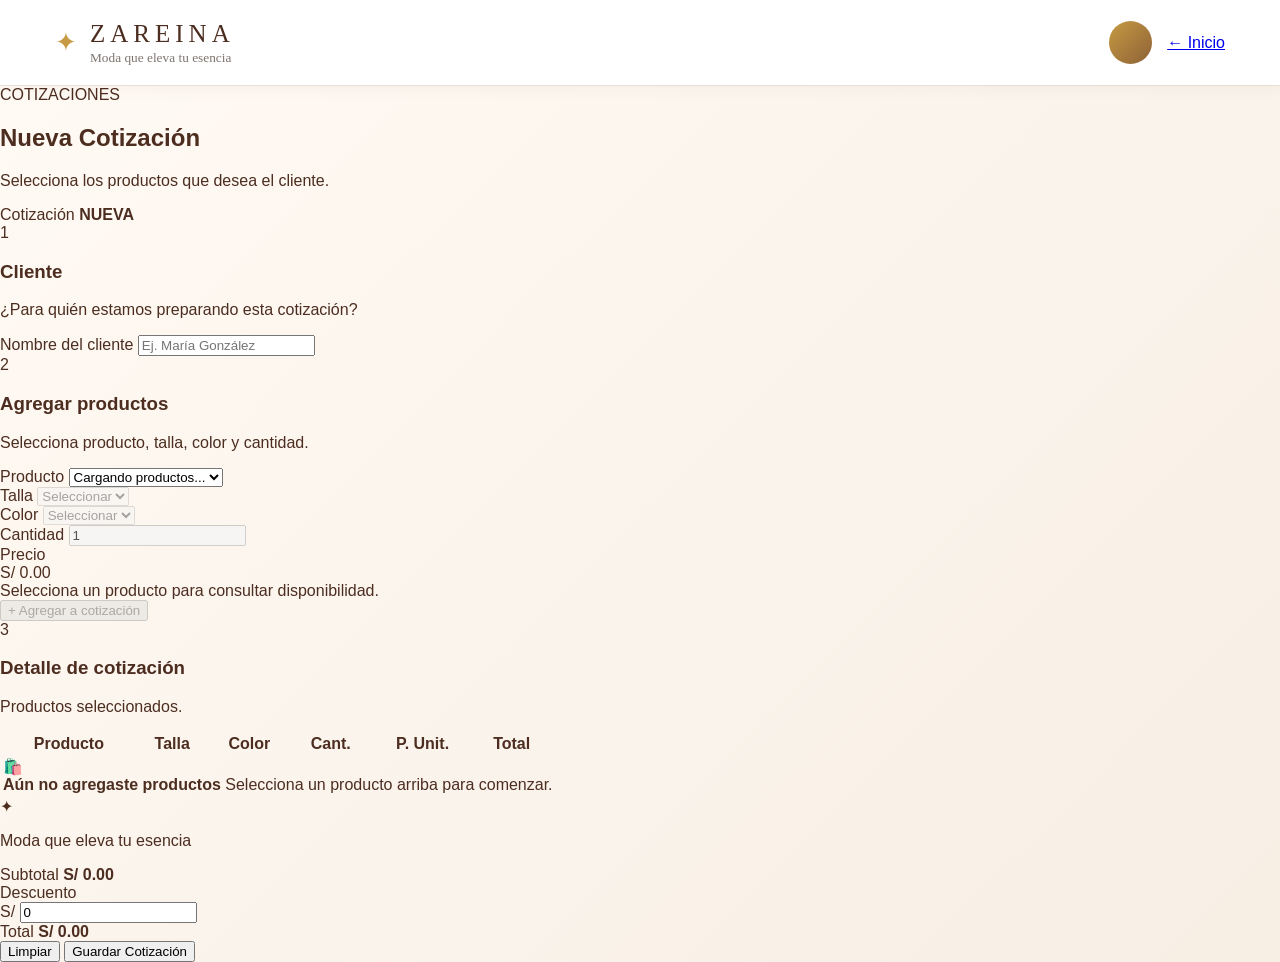
==== cotizacion.html @ f49527eb "Crear pantalla de nueva cotización" ====
<!DOCTYPE html>
<html lang="es">
<head>
  <meta charset="UTF-8">
  <meta name="viewport" content="width=device-width, initial-scale=1.0">
  <title>ZAREINA | Nueva Cotización</title>
  <link rel="stylesheet" href="css/styles.css">
</head>

<body class="dashboard-page">

  <header class="topbar">
    <div class="topbar-marca">
      <span class="estrella">✦</span>
      <div>
        <h1>ZAREINA</h1>
        <small>Moda que eleva tu esencia</small>
      </div>
    </div>

    <div class="usuario-header">
      <div class="usuario-info">
        <strong id="nombreUsuario"></strong>
        <span id="rolUsuario"></span>
      </div>

      <div id="avatarUsuario" class="avatar"></div>

      <a href="dashboard.html" class="btn-volver">
        ← Inicio
      </a>
    </div>
  </header>


  <main class="cotizacion-contenedor">

    <section class="cotizacion-titulo">
      <div>
        <span class="etiqueta-zareina">COTIZACIONES</span>
        <h2>Nueva Cotización</h2>
        <p>Selecciona los productos que desea el cliente.</p>
      </div>

      <div class="cotizacion-numero">
        <span>Cotización</span>
        <strong>NUEVA</strong>
      </div>
    </section>


    <!-- CLIENTE -->

    <section class="cotizacion-card">

      <div class="seccion-titulo">
        <div class="numero-seccion">1</div>
        <div>
          <h3>Cliente</h3>
          <p>¿Para quién estamos preparando esta cotización?</p>
        </div>
      </div>

      <div class="campo-cliente">
        <label for="cliente">Nombre del cliente</label>
        <input
          id="cliente"
          type="text"
          placeholder="Ej. María González"
          autocomplete="off"
        >
      </div>

    </section>


    <!-- PRODUCTO -->

    <section class="cotizacion-card">

      <div class="seccion-titulo">
        <div class="numero-seccion">2</div>
        <div>
          <h3>Agregar productos</h3>
          <p>Selecciona producto, talla, color y cantidad.</p>
        </div>
      </div>


      <div class="selector-cotizacion">

        <div class="campo-producto campo-producto-grande">
          <label for="producto">Producto</label>

          <select id="producto">
            <option value="">
              Cargando productos...
            </option>
          </select>
        </div>


        <div class="campo-producto">
          <label for="talla">Talla</label>

          <select id="talla" disabled>
            <option value="">Seleccionar</option>
          </select>
        </div>


        <div class="campo-producto">
          <label for="color">Color</label>

          <select id="color" disabled>
            <option value="">Seleccionar</option>
          </select>
        </div>


        <div class="campo-producto">
          <label for="cantidad">Cantidad</label>

          <input
            id="cantidad"
            type="number"
            min="1"
            value="1"
            disabled
          >
        </div>


        <div class="campo-producto">
          <label>Precio</label>

          <div class="precio-producto">
            S/ <span id="precioProducto">0.00</span>
          </div>
        </div>

      </div>


      <div class="producto-inferior">

        <div id="stockInfo" class="stock-info">
          Selecciona un producto para consultar disponibilidad.
        </div>

        <button
          id="btnAgregarProducto"
          class="btn-agregar-producto"
          disabled
        >
          + Agregar a cotización
        </button>

      </div>

    </section>


    <!-- DETALLE -->

    <section class="cotizacion-card">

      <div class="seccion-titulo">
        <div class="numero-seccion">3</div>
        <div>
          <h3>Detalle de cotización</h3>
          <p>Productos seleccionados.</p>
        </div>
      </div>


      <div class="tabla-responsive">

        <table class="tabla-cotizacion">

          <thead>
            <tr>
              <th>Producto</th>
              <th>Talla</th>
              <th>Color</th>
              <th>Cant.</th>
              <th>P. Unit.</th>
              <th>Total</th>
              <th></th>
            </tr>
          </thead>

          <tbody id="detalleCotizacion">

            <tr id="filaVacia">
              <td colspan="7" class="cotizacion-vacia">
                <div>🛍️</div>
                <strong>Aún no agregaste productos</strong>
                <span>Selecciona un producto arriba para comenzar.</span>
              </td>
            </tr>

          </tbody>

        </table>

      </div>

    </section>


    <!-- TOTAL -->

    <section class="resumen-cotizacion">

      <div class="resumen-frase">
        <span>✦</span>
        <p>Moda que eleva tu esencia</p>
      </div>


      <div class="resumen-box">

        <div class="resumen-linea">
          <span>Subtotal</span>
          <strong>
            S/ <span id="subtotal">0.00</span>
          </strong>
        </div>


        <div class="resumen-linea">
          <label for="descuento">
            Descuento
          </label>

          <div class="input-descuento">
            <span>S/</span>
            <input
              id="descuento"
              type="number"
              min="0"
              step="0.10"
              value="0"
            >
          </div>
        </div>


        <div class="resumen-linea total-cotizacion">
          <span>Total</span>

          <strong>
            S/ <span id="totalGeneral">0.00</span>
          </strong>
        </div>


        <div class="acciones-cotizacion">

          <button
            id="btnLimpiar"
            class="btn-cotizacion-secundario"
          >
            Limpiar
          </button>

          <button
            id="btnGuardarCotizacion"
            class="btn-cotizacion-principal"
          >
            Guardar Cotización
          </button>

        </div>

      </div>

    </section>

  </main>

  <script src="js/cotizacion.js"></script>

</body>
</html>
---- css/styles.css ----
:root {
  --crema: #f8f1e8;
  --crema-claro: #fffaf4;
  --marron: #4c2d20;
  --marron-2: #6f442f;
  --dorado: #c79b43;
  --dorado-claro: #ead9b5;
  --gris: #7e746e;
  --blanco: #ffffff;
  --error: #a63d3d;
}

* {
  box-sizing: border-box;
}

body {
  margin: 0;
  font-family: Arial, sans-serif;
  color: var(--marron);
}

.login-page {
  min-height: 100vh;
  background: var(--crema-claro);
}

.login-layout {
  min-height: 100vh;
  display: grid;
  grid-template-columns: 1.05fr 1fr;
}

.login-visual {
  min-height: 100vh;
  background:
    linear-gradient(rgba(80, 50, 35, 0.14), rgba(80, 50, 35, 0.14)),
    url("https://images.unsplash.com/photo-1445205170230-053b83016050?auto=format&fit=crop&w=1400&q=80");
  background-size: cover;
  background-position: center;
  position: relative;
}

.visual-overlay {
  min-height: 100vh;
  padding: 60px;
  display: flex;
  flex-direction: column;
  justify-content: center;
  background: linear-gradient(
    90deg,
    rgba(255, 247, 238, 0.20),
    rgba(255, 247, 238, 0.52)
  );
}

.marca-grande {
  position: absolute;
  top: 42px;
  left: 55px;
}

.marca-grande h1,
.login-marca h2 {
  margin: 0;
  font-family: Georgia, serif;
  letter-spacing: 7px;
  font-weight: 500;
}

.marca-grande h1 {
  font-size: 44px;
}

.marca-grande p,
.login-marca p {
  margin: 5px 0 0;
  font-family: Georgia, serif;
}

.destellos,
.destello {
  color: var(--dorado);
}

.frase-principal {
  font-family: Georgia, serif;
  font-size: 58px;
  font-style: italic;
  line-height: 1.08;
  max-width: 520px;
  margin-left: auto;
  margin-right: 40px;
}

.frase-secundaria {
  margin-top: 35px;
  margin-left: auto;
  margin-right: 80px;
  text-transform: uppercase;
  letter-spacing: 3px;
  font-family: Georgia, serif;
  font-size: 15px;
}

.login-panel {
  min-height: 100vh;
  padding: 50px 80px 25px;
  display: flex;
  flex-direction: column;
  justify-content: center;
}

.login-card {
  width: 100%;
  max-width: 570px;
  margin: auto;
  padding: 38px;
  background: rgba(255,255,255,0.96);
  border: 1px solid #eadfd4;
  border-radius: 18px;
  box-shadow: 0 15px 40px rgba(76,45,32,.08);
}

.login-marca {
  text-align: center;
  margin-bottom: 34px;
}

.login-marca h2 {
  font-size: 38px;
}

.login-marca p {
  font-size: 15px;
}

.bienvenida {
  text-align: center;
  margin-bottom: 28px;
}

.bienvenida h3 {
  margin: 0;
  font-size: 27px;
}

.bienvenida p {
  margin-top: 8px;
  color: var(--gris);
}

.campo {
  margin-bottom: 20px;
}

.campo label {
  display: block;
  margin-bottom: 7px;
  font-weight: 700;
  font-size: 14px;
}

.input-con-icono {
  height: 52px;
  display: flex;
  align-items: center;
  gap: 10px;
  padding: 0 14px;
  border: 1px solid #d9d1ca;
  border-radius: 10px;
  background: white;
}

.input-con-icono:focus-within {
  border-color: var(--dorado);
  box-shadow: 0 0 0 3px rgba(199,155,67,.12);
}

.input-con-icono input {
  flex: 1;
  border: none;
  outline: none;
  height: 100%;
  font-size: 15px;
  color: var(--marron);
}

.btn-ojo {
  border: none;
  background: transparent;
  cursor: pointer;
  font-size: 16px;
}

.btn-ingresar {
  width: 100%;
  height: 52px;
  border: none;
  border-radius: 10px;
  margin-top: 8px;
  background: linear-gradient(
    90deg,
    var(--marron-2),
    var(--marron)
  );
  color: white;
  font-size: 16px;
  font-weight: 700;
  cursor: pointer;
  display: flex;
  align-items: center;
  justify-content: center;
  gap: 12px;
  transition: .2s;
}

.btn-ingresar:hover {
  transform: translateY(-1px);
  box-shadow: 0 7px 15px rgba(76,45,32,.18);
}

.mensaje-login {
  min-height: 20px;
  color: var(--error);
  font-size: 14px;
  margin-bottom: 4px;
}

.detalle-login {
  text-align: center;
  margin-top: 32px;
  font-family: Georgia, serif;
  font-style: italic;
  color: var(--marron-2);
}

.login-footer {
  display: flex;
  justify-content: center;
  gap: 32px;
  color: var(--gris);
  font-size: 13px;
  margin-top: 20px;
}

@media (max-width: 900px) {
  .login-layout {
    grid-template-columns: 1fr;
  }

  .login-visual {
    display: none;
  }

  .login-panel {
    padding: 30px 20px;
  }

  .login-card {
    padding: 28px 22px;
  }
}
/* =========================
   DASHBOARD ZAREINA
========================= */

.dashboard-page {
  min-height: 100vh;
  background:
    linear-gradient(
      135deg,
      #fffaf4,
      #f7eee4
    );
}


.topbar {
  height: 86px;

  background: rgba(255,255,255,.96);

  border-bottom:
    1px solid #eadfd4;

  display: flex;

  justify-content:
    space-between;

  align-items: center;

  padding:
    0 55px;

  position: sticky;

  top: 0;

  z-index: 20;

  box-shadow:
    0 3px 15px
    rgba(76,45,32,.04);
}


.topbar-marca {
  display: flex;
  align-items: center;
  gap: 13px;
}


.topbar-marca h1 {
  margin: 0;

  font-family:
    Georgia, serif;

  letter-spacing:
    5px;

  font-size:
    25px;

  font-weight: 500;
}


.topbar-marca small {
  color: #7e746e;

  font-family:
    Georgia, serif;
}


.estrella {
  color: #c79b43;
  font-size: 26px;
}


.usuario-header {
  display: flex;

  align-items: center;

  gap: 15px;
}


.usuario-info {
  display: flex;

  flex-direction:
    column;

  text-align: right;
}


.usuario-info span {
  font-size: 11px;

  color: #9a897e;

  text-transform:
    uppercase;

  letter-spacing:
    1px;

  margin-top: 3px;
}


.avatar {
  width: 43px;

  height: 43px;

  border-radius: 50%;

  background:
    linear-gradient(
      135deg,
      #c79b43,
      #8d6136
    );

  color: white;

  display: flex;

  justify-content:
    center;

  align-items: center;

  font-weight: bold;
}


.btn-salir {
  border: none;

  background: #f4ede6;

  color: #6f442f;

  border-radius: 8px;

  padding: 10px 14px;

  cursor: pointer;
}


.dashboard-contenedor {
  max-width: 1250px;

  margin: auto;

  padding:
    45px 30px;
}


.bienvenida-dashboard {
  min-height: 190px;

  padding:
    35px 45px;

  border-radius: 22px;

  background:
    linear-gradient(
      110deg,
      #f4e3cf,
      #f9f0e6
    );

  display: flex;

  justify-content:
    space-between;

  align-items: center;

  margin-bottom: 35px;

  border:
    1px solid
    rgba(199,155,67,.20);
}


.saludo {
  color: #a37a4d;

  text-transform:
    uppercase;

  letter-spacing:
    2px;

  font-size: 12px;

  font-weight: bold;
}


.bienvenida-dashboard h2 {
  margin:
    6px 0;

  font-family:
    Georgia, serif;

  font-size:
    36px;
}


.bienvenida-dashboard p {
  color: #7e746e;
}


.decoracion-dashboard {
  font-size: 70px;

  color:
    rgba(199,155,67,.45);

  padding-right: 25px;
}


.menu-dashboard {
  display: grid;

  grid-template-columns:
    repeat(3, 1fr);

  gap: 20px;
}


.menu-card {
  min-height: 155px;

  padding: 25px;

  background: white;

  border:
    1px solid
    #eadfd4;

  border-radius: 16px;

  text-decoration: none;

  color: #4c2d20;

  display: grid;

  grid-template-columns:
    auto 1fr auto;

  align-items: center;

  gap: 18px;

  box-shadow:
    0 8px 25px
    rgba(76,45,32,.045);

  transition:
    transform .2s,
    box-shadow .2s,
    border-color .2s;
}


.menu-card:hover {
  transform:
    translateY(-4px);

  box-shadow:
    0 12px 30px
    rgba(76,45,32,.10);

  border-color:
    #c79b43;
}


.menu-card.cotizacion {
  background:
    linear-gradient(
      135deg,
      #6f442f,
      #4c2d20
    );

  color: white;
}


.menu-icono {
  width: 52px;

  height: 52px;

  border-radius: 14px;

  display: flex;

  align-items: center;

  justify-content:
    center;

  background:
    #f8eee3;

  font-size: 25px;
}


.cotizacion .menu-icono {
  background:
    rgba(255,255,255,.12);
}


.menu-card h3 {
  margin:
    0 0 7px;

  font-family:
    Georgia, serif;

  font-size: 19px;
}


.menu-card p {
  margin: 0;

  font-size: 13px;

  line-height: 1.5;

  opacity: .72;
}


.flecha {
  font-size: 22px;

  color: #c79b43;
}


.frase-dashboard {
  margin-top: 45px;

  text-align: center;

  color: #97704e;

  font-family:
    Georgia, serif;

  font-style: italic;

  display: flex;

  justify-content:
    center;

  gap: 15px;

  align-items: center;
}


.frase-dashboard span {
  color: #c79b43;
}


@media(max-width:950px) {

  .menu-dashboard {
    grid-template-columns:
      repeat(2,1fr);
  }

}


@media(max-width:650px) {

  .topbar {
    padding:
      0 18px;
  }


  .topbar-marca small {
    display: none;
  }


  .usuario-info {
    display: none;
  }


  .dashboard-contenedor {
    padding:
      25px 15px;
  }


  .bienvenida-dashboard {
    padding:
      25px;

    min-height:
      150px;
  }


  .bienvenida-dashboard h2 {
    font-size:
      28px;
  }


  .decoracion-dashboard {
    display: none;
  }


  .menu-dashboard {
    grid-template-columns:
      1fr;
  }

}
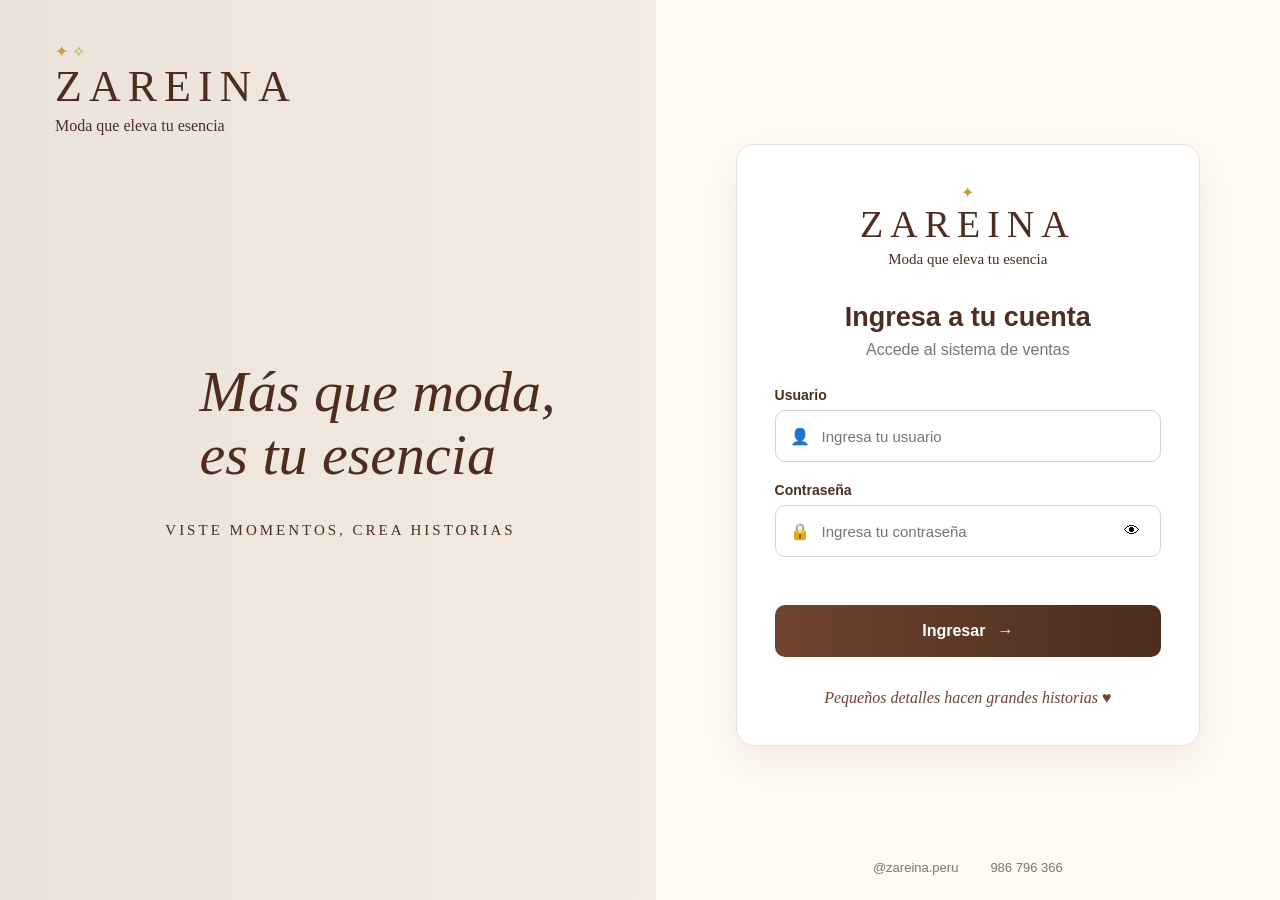
==== commit e53216e4: "Update cotizacion.html" ====
--- a/cotizacion.html
+++ b/cotizacion.html
@@ -68,7 +68,9 @@
           type="text"
           placeholder="Ej. María González"
           autocomplete="off"
+          list="sugerenciasClientes"
         >
+        <datalist id="sugerenciasClientes"></datalist>
       </div>
 
     </section>
--- a/css/styles.css
+++ b/css/styles.css
@@ -717,3 +717,665 @@
   }
 
 }
+
+/* ==================================
+   NUEVA COTIZACIÓN
+================================== */
+
+.cotizacion-contenedor {
+  max-width: 1250px;
+  margin: auto;
+  padding: 40px 30px 70px;
+}
+
+.btn-volver {
+  text-decoration: none;
+  background: #f4ede6;
+  color: #6f442f;
+  padding: 10px 16px;
+  border-radius: 9px;
+  font-size: 14px;
+  font-weight: bold;
+}
+
+.cotizacion-titulo {
+  display: flex;
+  justify-content: space-between;
+  align-items: center;
+  margin-bottom: 28px;
+}
+
+.etiqueta-zareina {
+  color: #b1844b;
+  font-size: 11px;
+  font-weight: bold;
+  letter-spacing: 2px;
+}
+
+.cotizacion-titulo h2 {
+  margin: 7px 0;
+  font-family: Georgia, serif;
+  font-size: 35px;
+}
+
+.cotizacion-titulo p {
+  margin: 0;
+  color: #7e746e;
+}
+
+.cotizacion-numero {
+  background: #f5e9dc;
+  border: 1px solid #ead8c3;
+  border-radius: 14px;
+  padding: 15px 24px;
+  text-align: right;
+}
+
+.cotizacion-numero span {
+  display: block;
+  font-size: 11px;
+  text-transform: uppercase;
+  letter-spacing: 1px;
+  color: #94765f;
+}
+
+.cotizacion-numero strong {
+  font-family: Georgia, serif;
+  font-size: 18px;
+}
+
+.cotizacion-card {
+  background: white;
+  border: 1px solid #eadfd4;
+  border-radius: 18px;
+  padding: 28px;
+  margin-bottom: 20px;
+  box-shadow: 0 7px 24px rgba(76,45,32,.04);
+}
+
+.seccion-titulo {
+  display: flex;
+  align-items: center;
+  gap: 13px;
+  margin-bottom: 25px;
+}
+
+.numero-seccion {
+  width: 37px;
+  height: 37px;
+  border-radius: 50%;
+  background: #6f442f;
+  color: white;
+  display: flex;
+  align-items: center;
+  justify-content: center;
+  font-family: Georgia, serif;
+}
+
+.seccion-titulo h3 {
+  margin: 0;
+  font-family: Georgia, serif;
+  font-size: 20px;
+}
+
+.seccion-titulo p {
+  margin: 4px 0 0;
+  color: #8e8178;
+  font-size: 13px;
+}
+
+.campo-cliente {
+  max-width: 550px;
+}
+
+.campo-cliente label,
+.campo-producto label {
+  display: block;
+  margin-bottom: 7px;
+  font-size: 12px;
+  font-weight: bold;
+}
+
+.campo-cliente input,
+.campo-producto input,
+.campo-producto select {
+  width: 100%;
+  height: 46px;
+  border: 1px solid #d9d0c8;
+  border-radius: 9px;
+  padding: 0 12px;
+  background: white;
+  color: #4c2d20;
+}
+
+.selector-cotizacion {
+  display: grid;
+  grid-template-columns: 2.7fr 1fr 1.5fr .8fr 1fr;
+  gap: 12px;
+}
+
+.precio-producto {
+  height: 46px;
+  display: flex;
+  align-items: center;
+  padding: 0 12px;
+  background: #f8f3ee;
+  border-radius: 9px;
+  font-weight: bold;
+}
+
+.producto-inferior {
+  display: flex;
+  justify-content: space-between;
+  align-items: center;
+  margin-top: 17px;
+}
+
+.stock-info {
+  font-size: 13px;
+  color: #7e746e;
+}
+
+.stock-info strong {
+  color: #6f442f;
+}
+
+.btn-agregar-producto {
+  border: none;
+  border-radius: 9px;
+  background: #6f442f;
+  color: white;
+  padding: 13px 20px;
+  cursor: pointer;
+  font-weight: bold;
+}
+
+.btn-agregar-producto:disabled {
+  opacity: .4;
+  cursor: not-allowed;
+}
+
+.tabla-responsive {
+  overflow-x: auto;
+}
+
+.tabla-cotizacion {
+  width: 100%;
+  border-collapse: collapse;
+}
+
+.tabla-cotizacion th {
+  background: #faf6f1;
+  color: #806b5c;
+  font-size: 11px;
+  text-transform: uppercase;
+  letter-spacing: .5px;
+}
+
+.tabla-cotizacion th,
+.tabla-cotizacion td {
+  padding: 14px 12px;
+  border-bottom: 1px solid #eee6df;
+  text-align: left;
+}
+
+.cotizacion-vacia {
+  text-align: center !important;
+  padding: 45px !important;
+  color: #9b8b80;
+}
+
+.cotizacion-vacia div {
+  font-size: 28px;
+  margin-bottom: 10px;
+}
+
+.cotizacion-vacia strong,
+.cotizacion-vacia span {
+  display: block;
+}
+
+.cotizacion-vacia span {
+  margin-top: 5px;
+  font-size: 13px;
+}
+
+.btn-eliminar {
+  border: none;
+  width: 30px;
+  height: 30px;
+  border-radius: 50%;
+  background: #f7e8e5;
+  color: #a64d43;
+  cursor: pointer;
+  font-size: 18px;
+}
+
+.resumen-cotizacion {
+  display: flex;
+  justify-content: space-between;
+  align-items: flex-start;
+  gap: 30px;
+  margin-top: 25px;
+}
+
+.resumen-frase {
+  padding: 30px;
+  color: #9b7554;
+  font-family: Georgia, serif;
+  font-style: italic;
+  display: flex;
+  align-items: center;
+  gap: 12px;
+}
+
+.resumen-frase span {
+  color: #c79b43;
+}
+
+.resumen-box {
+  width: 390px;
+  background: white;
+  border: 1px solid #eadfd4;
+  border-radius: 18px;
+  padding: 25px;
+  box-shadow: 0 8px 25px rgba(76,45,32,.05);
+}
+
+.resumen-linea {
+  display: flex;
+  justify-content: space-between;
+  align-items: center;
+  padding: 9px 0;
+}
+
+.input-descuento {
+  display: flex;
+  align-items: center;
+  border: 1px solid #d9d0c8;
+  border-radius: 8px;
+  padding-left: 10px;
+}
+
+.input-descuento input {
+  width: 95px;
+  height: 36px;
+  border: none;
+  outline: none;
+  padding: 5px;
+}
+
+.total-cotizacion {
+  border-top: 2px solid #6f442f;
+  margin-top: 8px;
+  padding-top: 16px;
+  font-size: 22px;
+  font-family: Georgia, serif;
+}
+
+.acciones-cotizacion {
+  display: flex;
+  gap: 9px;
+  margin-top: 20px;
+}
+
+.btn-cotizacion-secundario,
+.btn-cotizacion-principal {
+  flex: 1;
+  height: 45px;
+  border-radius: 9px;
+  cursor: pointer;
+  font-weight: bold;
+}
+
+.btn-cotizacion-secundario {
+  background: #f4ede6;
+  border: none;
+  color: #6f442f;
+}
+
+.btn-cotizacion-principal {
+  background: #4c2d20;
+  border: none;
+  color: white;
+}
+
+@media(max-width:900px) {
+  .selector-cotizacion {
+    grid-template-columns: 1fr 1fr;
+  }
+
+  .campo-producto-grande {
+    grid-column: 1 / -1;
+  }
+}
+
+@media(max-width:650px) {
+  .cotizacion-contenedor {
+    padding: 25px 15px;
+  }
+
+  .cotizacion-titulo {
+    align-items: flex-start;
+  }
+
+  .cotizacion-numero {
+    display: none;
+  }
+
+  .selector-cotizacion {
+    grid-template-columns: 1fr;
+  }
+
+  .campo-producto-grande {
+    grid-column: auto;
+  }
+
+  .producto-inferior,
+  .resumen-cotizacion {
+    flex-direction: column;
+  }
+
+  .btn-agregar-producto,
+  .resumen-box {
+    width: 100%;
+  }
+
+  .resumen-frase {
+    display: none;
+  }
+}
+/* =========================================
+   VISTA DE COTIZACIÓN ZAREINA
+========================================= */
+
+.vista-cotizacion-contenedor {
+  max-width: 1100px;
+  margin: 0 auto;
+  padding: 35px 25px 70px;
+}
+
+.vista-acciones {
+  display: flex;
+  justify-content: flex-end;
+  gap: 10px;
+  margin-bottom: 20px;
+}
+
+.vista-acciones .btn-cotizacion-secundario {
+  flex: initial;
+  width: auto;
+  padding: 0 18px;
+  display: inline-flex;
+  align-items: center;
+  justify-content: center;
+  text-decoration: none;
+}
+
+.documento-cotizacion {
+  background: #ffffff;
+  border: 1px solid #eadfd4;
+  border-radius: 22px;
+  padding: 45px;
+  box-shadow:
+    0 15px 50px rgba(76, 45, 32, .08);
+}
+
+.documento-header {
+  display: flex;
+  justify-content: space-between;
+  align-items: center;
+  padding-bottom: 30px;
+  border-bottom: 1px solid #eadfd4;
+}
+
+.documento-marca {
+  display: flex;
+  align-items: center;
+  gap: 15px;
+}
+
+.documento-logo {
+  width: 55px;
+  height: 55px;
+  border-radius: 50%;
+  background: #6f442f;
+  color: #ffffff;
+  display: flex;
+  align-items: center;
+  justify-content: center;
+  font-size: 25px;
+}
+
+.documento-marca h1 {
+  margin: 0;
+  font-family: Georgia, serif;
+  letter-spacing: 3px;
+  color: #4c2d20;
+}
+
+.documento-marca p {
+  margin: 5px 0 0;
+  color: #9a8476;
+  font-family: Georgia, serif;
+  font-style: italic;
+}
+
+.documento-tipo {
+  text-align: right;
+}
+
+.documento-tipo span {
+  display: block;
+  font-size: 11px;
+  letter-spacing: 2px;
+  color: #aa895d;
+  margin-bottom: 7px;
+}
+
+.documento-tipo strong {
+  font-family: Georgia, serif;
+  font-size: 25px;
+  color: #4c2d20;
+}
+
+.documento-datos {
+  display: grid;
+  grid-template-columns: 2fr 1fr 1fr;
+  gap: 25px;
+  padding: 28px 0;
+}
+
+.documento-datos div {
+  background: #faf6f1;
+  border-radius: 12px;
+  padding: 16px;
+}
+
+.documento-datos span {
+  display: block;
+  font-size: 10px;
+  letter-spacing: 1.5px;
+  color: #a28b7a;
+  margin-bottom: 7px;
+}
+
+.documento-datos strong {
+  color: #4c2d20;
+}
+
+.estado-cotizacion {
+  color: #8b704b !important;
+}
+
+.documento-tabla {
+  overflow-x: auto;
+}
+
+.documento-tabla table {
+  width: 100%;
+  border-collapse: collapse;
+}
+
+.documento-tabla th {
+  background: #6f442f;
+  color: #ffffff;
+  text-align: left;
+  padding: 13px;
+  font-size: 11px;
+  text-transform: uppercase;
+  letter-spacing: .7px;
+}
+
+.documento-tabla td {
+  padding: 15px 13px;
+  border-bottom: 1px solid #eee5dd;
+  color: #5e4b40;
+}
+
+.documento-footer {
+  display: flex;
+  justify-content: space-between;
+  gap: 40px;
+  padding-top: 35px;
+}
+
+.mensaje-cotizacion {
+  max-width: 400px;
+  padding: 15px;
+}
+
+.mensaje-cotizacion > span {
+  color: #c49a55;
+  font-size: 25px;
+}
+
+.mensaje-cotizacion h3 {
+  font-family: Georgia, serif;
+  color: #6f442f;
+  margin: 10px 0 7px;
+}
+
+.mensaje-cotizacion p {
+  color: #958377;
+  font-size: 13px;
+  line-height: 1.6;
+}
+
+.documento-totales {
+  width: 330px;
+}
+
+.documento-totales > div {
+  display: flex;
+  justify-content: space-between;
+  padding: 9px 0;
+}
+
+.documento-total-final {
+  margin-top: 8px;
+  padding-top: 16px !important;
+  border-top: 2px solid #6f442f;
+  font-family: Georgia, serif;
+  font-size: 23px;
+  color: #4c2d20;
+}
+
+.documento-pie {
+  display: flex;
+  justify-content: space-between;
+  margin-top: 35px;
+  padding-top: 18px;
+  border-top: 1px solid #eadfd4;
+  color: #aa978a;
+  font-size: 10px;
+  letter-spacing: .5px;
+}
+
+.error-cotizacion {
+  background: white;
+  border: 1px solid #eadfd4;
+  border-radius: 18px;
+  padding: 45px;
+  text-align: center;
+}
+
+.error-cotizacion strong {
+  display: block;
+  font-family: Georgia, serif;
+  font-size: 22px;
+  color: #6f442f;
+}
+
+.error-cotizacion p {
+  color: #8d7c70;
+  margin-bottom: 25px;
+}
+
+.error-cotizacion .btn-cotizacion-principal {
+  display: inline-flex;
+  align-items: center;
+  justify-content: center;
+  padding: 0 20px;
+  text-decoration: none;
+}
+
+
+/* IMPRESIÓN */
+
+@media print {
+
+  .topbar,
+  .vista-acciones {
+    display: none !important;
+  }
+
+  body {
+    background: white;
+  }
+
+  .vista-cotizacion-contenedor {
+    padding: 0;
+    margin: 0;
+    max-width: none;
+  }
+
+  .documento-cotizacion {
+    box-shadow: none;
+    border: none;
+  }
+
+}
+
+
+@media(max-width:700px) {
+
+  .documento-cotizacion {
+    padding: 25px 18px;
+  }
+
+  .documento-header,
+  .documento-footer {
+    flex-direction: column;
+    align-items: stretch;
+  }
+
+  .documento-tipo {
+    text-align: left;
+    margin-top: 20px;
+  }
+
+  .documento-datos {
+    grid-template-columns: 1fr;
+  }
+
+  .documento-totales {
+    width: 100%;
+  }
+
+  .vista-acciones {
+    flex-wrap: wrap;
+    justify-content: center;
+  }
+
+}
